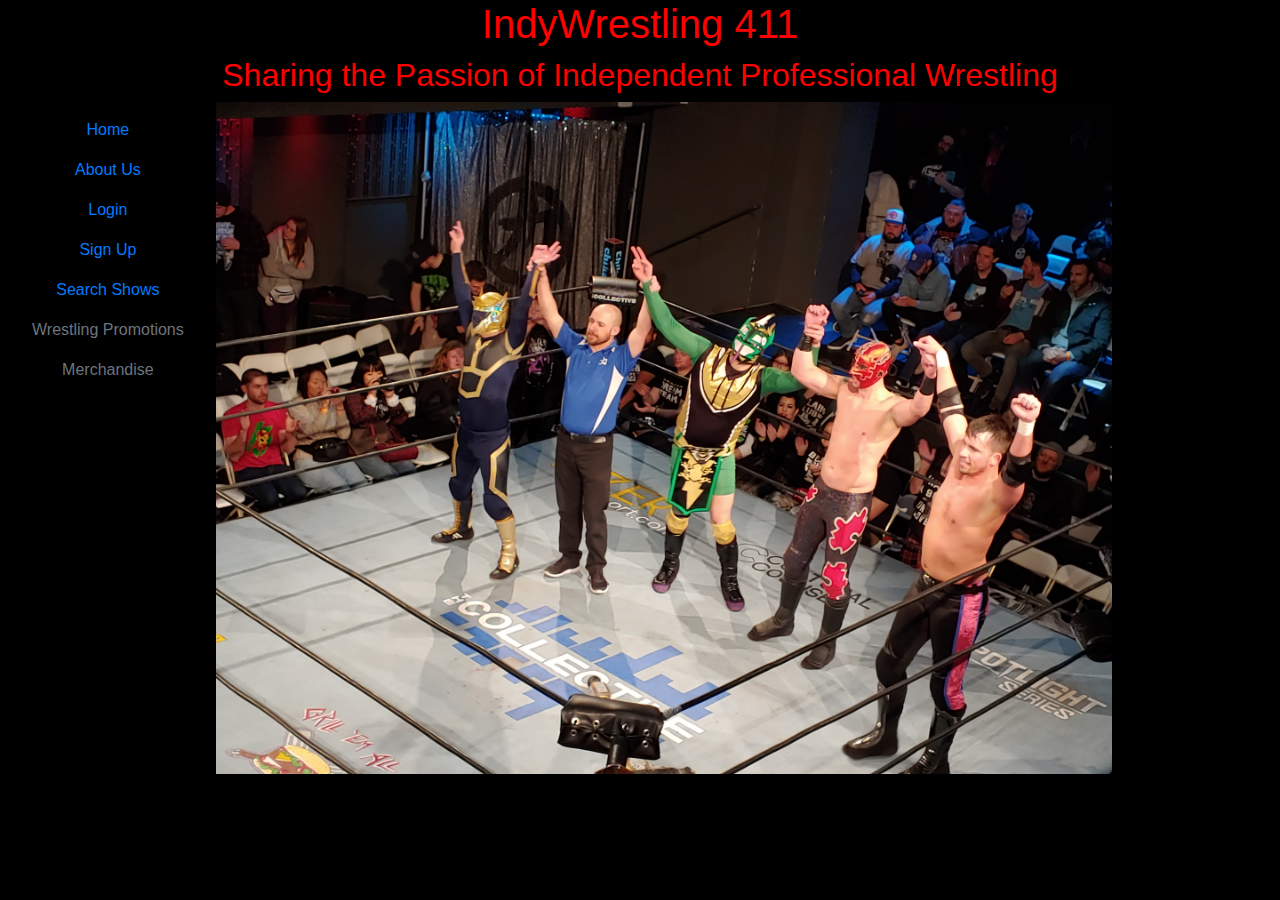
==== index.html @ b7d71aef "deploy" ====
<!doctype html>
<html lang="en">
  <head>
    <!-- Required meta tags -->
    <meta charset="utf-8">
    <meta name="viewport" content="width=device-width, initial-scale=1, shrink-to-fit=no">

    <!-- Bootstrap CSS -->
    <link rel="stylesheet" href="https://stackpath.bootstrapcdn.com/bootstrap/4.3.1/css/bootstrap.min.css" integrity="sha384-ggOyR0iXCbMQv3Xipma34MD+dH/1fQ784/j6cY/iJTQUOhcWr7x9JvoRxT2MZw1T" crossorigin="anonymous">
    <link rel="stylesheet" type="text/css" href="css/iw_styles.css">
     <title>IndyWrestling 411</title>
  </head>
<!-- header and nav bar are universal across all pages-->
  <body>
    <!--Page Header-->
    <header>
      <h1 class="banner">IndyWrestling 411</h1>
      <h2 class="banner">Sharing the Passion of Independent Professional Wrestling</h2>
    
      <!--Vertical Nav Bar-->
    <nav>
      <ul class="nav flex-column float-left navbar">
          <li class="nav-item">
            <a class="nav-link active" href="index.html">Home</a>
          </li>
          <li class="nav-item">
              <a class="nav-link" href="about.html">About Us</a>
            </li>
          <li class="nav-item">
            <a class="nav-link" href="login.html">Login</a>
          </li>
          <li class="nav-item">
            <a class="nav-link" href="register.html">Sign Up</a>
          </li>
          <li class="nav-item">
            <a class="nav-link" href="search.html">Search Shows</a>
          </li>
          <li class="nav-item">
            <a class="nav-link disabled" href="#">Wrestling Promotions</a>
          </li>
          <li class="nav-item">
            <a class="nav-link disabled" href="#">Merchandise</a>
          </li>
        </ul>
      </nav>
    </header>
    <!-- main body of page/-->
    <main>
      <div>
          <img class="home_pic" src=img/chikara_mania19.jpg alt="Chikara Match Mania Weekend 2019">
      </div>
</main>
    

    <!-- Optional JavaScript -->
    <!-- jQuery first, then Popper.js, then Bootstrap JS -->
    <script src="https://code.jquery.com/jquery-3.3.1.slim.min.js" integrity="sha384-q8i/X+965DzO0rT7abK41JStQIAqVgRVzpbzo5smXKp4YfRvH+8abtTE1Pi6jizo" crossorigin="anonymous"></script>
    <script src="https://cdnjs.cloudflare.com/ajax/libs/popper.js/1.14.7/umd/popper.min.js" integrity="sha384-UO2eT0CpHqdSJQ6hJty5KVphtPhzWj9WO1clHTMGa3JDZwrnQq4sF86dIHNDz0W1" crossorigin="anonymous"></script>
    <script src="https://stackpath.bootstrapcdn.com/bootstrap/4.3.1/js/bootstrap.min.js" integrity="sha384-JjSmVgyd0p3pXB1rRibZUAYoIIy6OrQ6VrjIEaFf/nJGzIxFDsf4x0xIM+B07jRM" crossorigin="anonymous"></script>
  </body>
</html>
---- css/iw_styles.css ----
/* body, h1, h2.banner, nav ul li a:link are for universal template for all pages */
body{
    background-color:black;
}


.banner{
    color:red;
    text-align: center;
}

/*#banner is for About page only*/

#banner{
    color:red;
}

.login{
    color:red;

}
nav, div.container{
    color:red;
}

p.about{
    color:red; 
    text-align:left;
 }

 .navbar{
    background-color:black;
 }

 nav ul li{
     color:red;
 }

 .home_pic{
    width:70%;
    height:70%;
 }


/* imgs on about page*/
 #login_pic{
     display: block;
     margin-left: auto;
     margin-right: auto;
     width:50;
     height:50;
    
 }

 #about{
    width:30%;
    height:30%;
    float:right;
    margin-left:30px;
 }


#about2{
    width:30%;
    height:30%;
   }

   #about3{
    width:35%;
    height:35%;
    float:right;
   }

#registerbtn{
    padding:20px;
}

 /* Extra small devices (phones, 600px and down) */
@media only screen and (max-width: 600px) {
    h2 .banner{
        display:none;
    }   
    .navbar{
        text-align:center;
    }
} 

/* Small devices (portrait tablets and large phones, 600px and up) */
@media only screen and (min-width: 600px){
    h2 .banner{
        display:none;
    }   
    .navbar{
        float:none;
        text-align:center;
    }
} 

/* Medium devices (landscape tablets, 768px and up) */
@media only screen and (min-width: 768px) {
    .navbar{
        float:none;
        text-align:center;
    }   
}
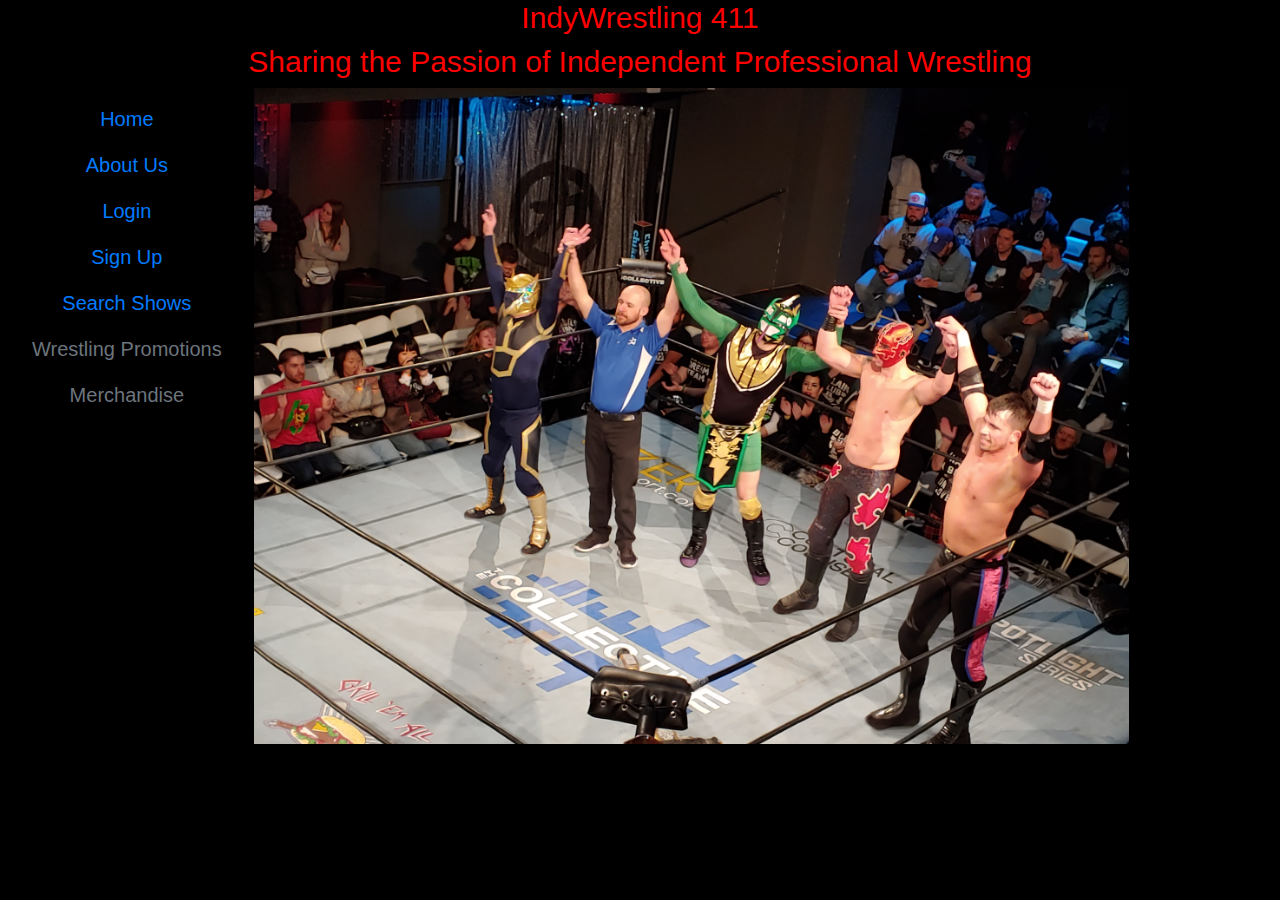
==== commit 19460115: "deploy final pages" ====
--- a/index.html
+++ b/index.html
@@ -10,15 +10,16 @@
     <link rel="stylesheet" type="text/css" href="css/iw_styles.css">
      <title>IndyWrestling 411</title>
   </head>
-<!-- header and nav bar are universal across all pages-->
+
   <body>
     <!--Page Header-->
     <header>
+      <!-- header and nav bar are universal across all pages-->
       <h1 class="banner">IndyWrestling 411</h1>
       <h2 class="banner">Sharing the Passion of Independent Professional Wrestling</h2>
     
       <!--Vertical Nav Bar-->
-    <nav>
+    <nav class="navigation">
       <ul class="nav flex-column float-left navbar">
           <li class="nav-item">
             <a class="nav-link active" href="index.html">Home</a>
@@ -44,10 +45,10 @@
         </ul>
       </nav>
     </header>
-    <!-- main body of page/-->
+    <!-- main body of page/ this contains a picture of wrestling to grab the consumer's attention-->
     <main>
-      <div>
-          <img class="home_pic" src=img/chikara_mania19.jpg alt="Chikara Match Mania Weekend 2019">
+      <div class="container-fluid ">
+          <img class="home_pic" src=img/chikara_mania19.jpg alt="Chikara Pro Match during Wrestlemania Weekend 2019">
       </div>
 </main>
     
--- a/css/iw_styles.css
+++ b/css/iw_styles.css
@@ -2,7 +2,6 @@
 body{
     background-color:black;
 }
-
 
 .banner{
     color:red;
@@ -14,12 +13,19 @@
 #banner{
     color:red;
 }
-
+/* this is for main heading on login, register, and results pages*/
 .login{
     color:red;
+}
 
+.custom_form{
+    color:red;
+    width: 200px;
 }
-nav, div.container{
+
+/*changes font color in form on login, register and search pages*/
+
+div.container {
     color:red;
 }
 
@@ -32,10 +38,23 @@
     background-color:black;
  }
 
- nav ul li{
+/* this is for the search page*/
+div#dates, div#location, div#miles{
+    color:red;
+}
+
+
+
+ /*this is for the results page*/
+ .results{
+     color:red;
+     text-align:left;
+ }
+ .table{
      color:red;
  }
-
+ 
+ /*image on home page*/
  .home_pic{
     width:70%;
     height:70%;
@@ -43,14 +62,6 @@
 
 
 /* imgs on about page*/
- #login_pic{
-     display: block;
-     margin-left: auto;
-     margin-right: auto;
-     width:50;
-     height:50;
-    
- }
 
  #about{
     width:30%;
@@ -65,7 +76,7 @@
     height:30%;
    }
 
-   #about3{
+#about3{
     width:35%;
     height:35%;
     float:right;
@@ -73,34 +84,84 @@
 
 #registerbtn{
     padding:20px;
-}
+    }
+/* table styling*/
+.results{
+    color:red;
+  }
+
 
  /* Extra small devices (phones, 600px and down) */
 @media only screen and (max-width: 600px) {
-    h2 .banner{
+   
+    h1.banner{
+        font-size:20px;
+    }
+
+    h2.banner{
         display:none;
     }   
-    .navbar{
-        text-align:center;
+    
+    h2#banner{
+        font-size:20px;
     }
-} 
+    .navigation{
+        font-size:10px;    
+    }
+
+    .home_pic{
+        width:50%;
+        height:50%;
+     }
+
+    .login{
+        font-size:15px;
+    }
+
+    .results{
+        font-size:10px;
+    }
+
+    .table{
+        font-size:10px;
+    }
+}
 
 /* Small devices (portrait tablets and large phones, 600px and up) */
 @media only screen and (min-width: 600px){
-    h2 .banner{
-        display:none;
+    
+    h1.banner{
+        font-size:30px;
+    }
+    
+    h2.banner{
+        font-size:20px;
     }   
-    .navbar{
-        float:none;
-        text-align:center;
+
+    h2#banner{
+        font-size:20px;
+    }
+
+    .navigation{
+        font-size:10px;
     }
 } 
 
 /* Medium devices (landscape tablets, 768px and up) */
 @media only screen and (min-width: 768px) {
-    .navbar{
-        float:none;
-        text-align:center;
+    h1.banner{
+        font-size:30px;
+    }
+    h2.banner{
+        font-size:30px;
     }   
+    
+    h2#banner{
+        font-size:20px;
+    }
+    .navigation{
+        font-size:20px;
+    }
+
 } 
 
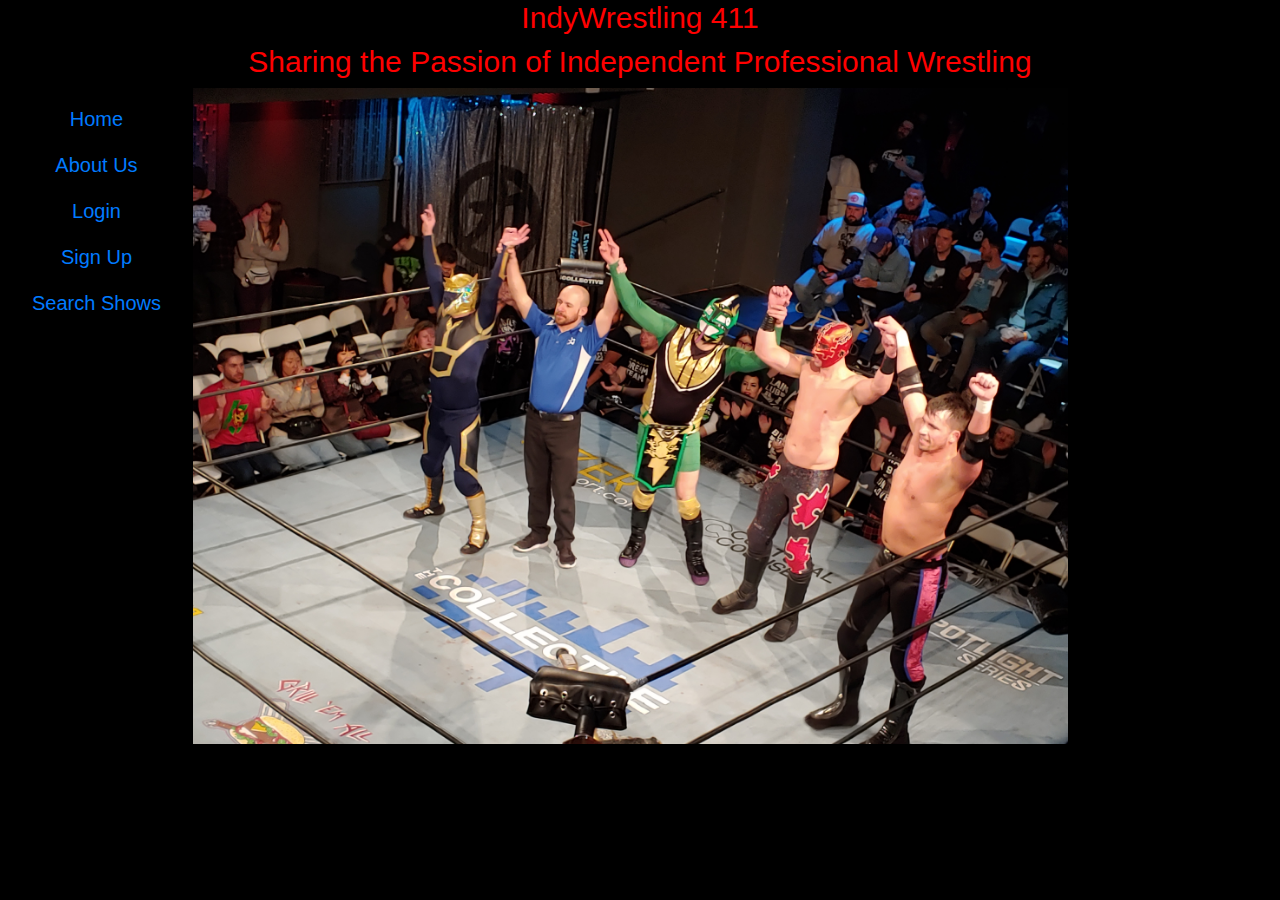
==== commit 75cd9e18: "corrections based on feedback" ====
--- a/index.html
+++ b/index.html
@@ -17,7 +17,7 @@
       <!-- header and nav bar are universal across all pages-->
       <h1 class="banner">IndyWrestling 411</h1>
       <h2 class="banner">Sharing the Passion of Independent Professional Wrestling</h2>
-    
+    </header>
       <!--Vertical Nav Bar-->
     <nav class="navigation">
       <ul class="nav flex-column float-left navbar">
@@ -36,15 +36,9 @@
           <li class="nav-item">
             <a class="nav-link" href="search.html">Search Shows</a>
           </li>
-          <li class="nav-item">
-            <a class="nav-link disabled" href="#">Wrestling Promotions</a>
-          </li>
-          <li class="nav-item">
-            <a class="nav-link disabled" href="#">Merchandise</a>
-          </li>
         </ul>
       </nav>
-    </header>
+  
     <!-- main body of page/ this contains a picture of wrestling to grab the consumer's attention-->
     <main>
       <div class="container-fluid ">
--- a/css/iw_styles.css
+++ b/css/iw_styles.css
@@ -18,6 +18,12 @@
     color:red;
 }
 
+/* this is for the headings on search page*/
+.search{
+    color:red;
+    font-size:20px;
+}
+
 .custom_form{
     color:red;
     width: 200px;
@@ -29,6 +35,10 @@
     color:red;
 }
 
+h5.container{
+    color:red;
+    text-align:center;
+}
 p.about{
     color:red; 
     text-align:left;
@@ -49,6 +59,7 @@
  .results{
      color:red;
      text-align:left;
+     font-size:20px;
  }
  .table{
      color:red;
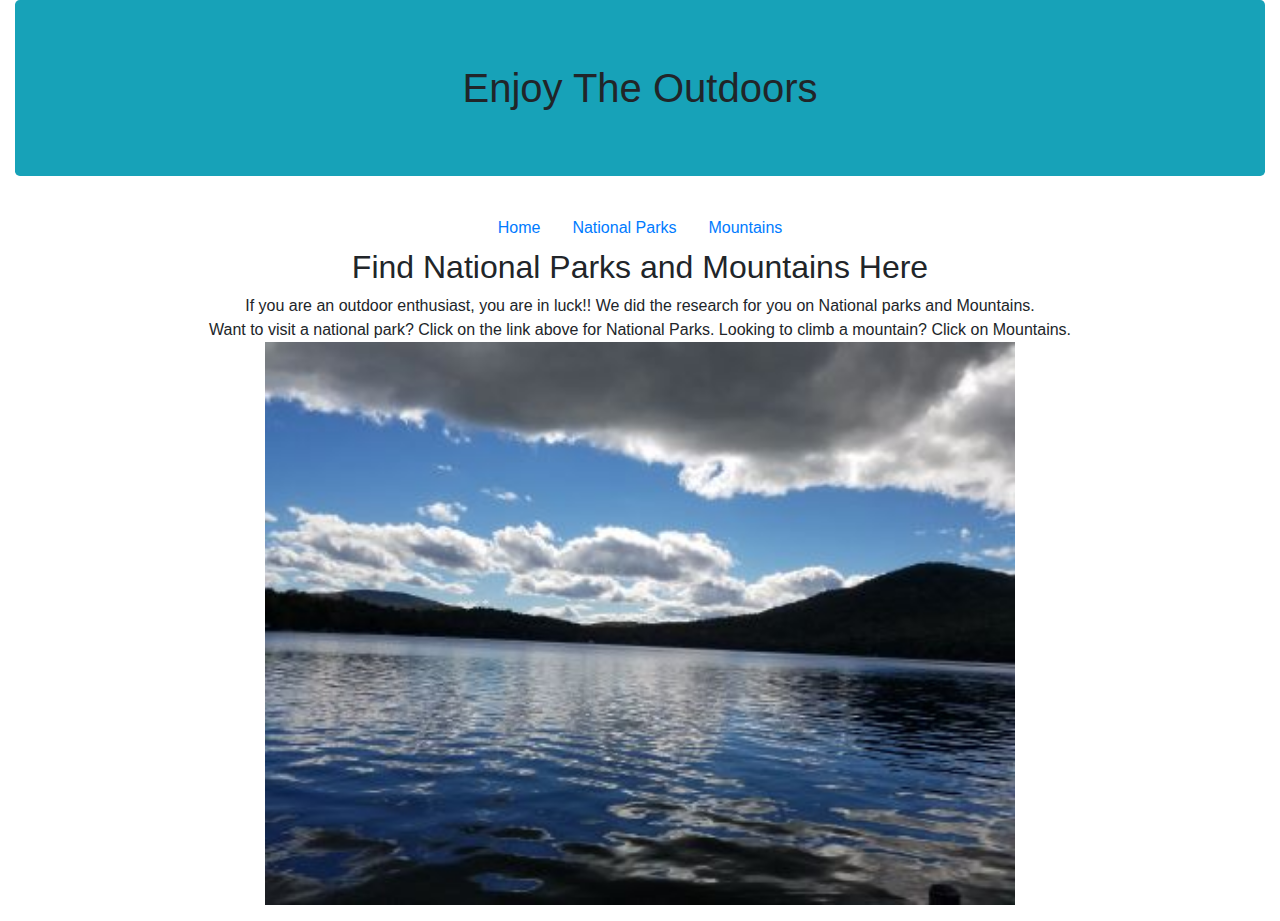
==== commit 1567fe98: "added project3" ====
--- a/index.html
+++ b/index.html
@@ -7,49 +7,47 @@
 
     <!-- Bootstrap CSS -->
     <link rel="stylesheet" href="https://stackpath.bootstrapcdn.com/bootstrap/4.3.1/css/bootstrap.min.css" integrity="sha384-ggOyR0iXCbMQv3Xipma34MD+dH/1fQ784/j6cY/iJTQUOhcWr7x9JvoRxT2MZw1T" crossorigin="anonymous">
-    <link rel="stylesheet" type="text/css" href="css/iw_styles.css">
-     <title>IndyWrestling 411</title>
+    <link rel="stylesheet" href="css/index.css">
+    <title>EnjoyTheOutdoors</title>
   </head>
 
-  <body>
-    <!--Page Header-->
-    <header>
-      <!-- header and nav bar are universal across all pages-->
-      <h1 class="banner">IndyWrestling 411</h1>
-      <h2 class="banner">Sharing the Passion of Independent Professional Wrestling</h2>
-    </header>
-      <!--Vertical Nav Bar-->
-    <nav class="navigation">
-      <ul class="nav flex-column float-left navbar">
-          <li class="nav-item">
-            <a class="nav-link active" href="index.html">Home</a>
-          </li>
-          <li class="nav-item">
-              <a class="nav-link" href="about.html">About Us</a>
+ <body class="container-fluid">
+    <h1 class="jumbotron text-center bg-info">Enjoy The Outdoors</h1>
+<!-- this it is the navigation bar for the page-->
+<nav>
+    <ul class="nav justify-content-center" id="navigation">
+            <li class="nav-item">
+              <a class="nav-link active" href="index.html">Home</a>
             </li>
-          <li class="nav-item">
-            <a class="nav-link" href="login.html">Login</a>
-          </li>
-          <li class="nav-item">
-            <a class="nav-link" href="register.html">Sign Up</a>
-          </li>
-          <li class="nav-item">
-            <a class="nav-link" href="search.html">Search Shows</a>
-          </li>
-        </ul>
-      </nav>
-  
-    <!-- main body of page/ this contains a picture of wrestling to grab the consumer's attention-->
-    <main>
-      <div class="container-fluid ">
-          <img class="home_pic" src=img/chikara_mania19.jpg alt="Chikara Pro Match during Wrestlemania Weekend 2019">
-      </div>
+            <li class="nav-item">
+              <a class="nav-link" href="parks.html">National Parks</a>
+            </li>
+            <li class="nav-item">
+              <a class="nav-link" href="mountains.html">Mountains</a>
+            </li>
+    </ul>
+</nav>
+
+<main>
+        <div class="row text-center">
+          <div class="col">
+            <article>
+              <h2 class="search">Find National Parks and Mountains Here</h2>
+              <p> If you are an outdoor enthusiast, you are in luck!! We did the research for you on National parks and Mountains. <br />Want to visit a national park? 
+              Click on the link above for National Parks.  Looking to climb a mountain? Click on Mountains.   <img id="lake1" src="images/harveylake1.jpg" alt="Harvey Lake, Barnet,VT"></p>
+            </article>
+          </div>
+        </div>
+    
+   
 </main>
-    
+
+
+
 
     <!-- Optional JavaScript -->
     <!-- jQuery first, then Popper.js, then Bootstrap JS -->
-    <script src="https://code.jquery.com/jquery-3.3.1.slim.min.js" integrity="sha384-q8i/X+965DzO0rT7abK41JStQIAqVgRVzpbzo5smXKp4YfRvH+8abtTE1Pi6jizo" crossorigin="anonymous"></script>
+    <script src="https://code.jquery.com/jquery-3.3.1.min.js"></script> 
     <script src="https://cdnjs.cloudflare.com/ajax/libs/popper.js/1.14.7/umd/popper.min.js" integrity="sha384-UO2eT0CpHqdSJQ6hJty5KVphtPhzWj9WO1clHTMGa3JDZwrnQq4sF86dIHNDz0W1" crossorigin="anonymous"></script>
     <script src="https://stackpath.bootstrapcdn.com/bootstrap/4.3.1/js/bootstrap.min.js" integrity="sha384-JjSmVgyd0p3pXB1rRibZUAYoIIy6OrQ6VrjIEaFf/nJGzIxFDsf4x0xIM+B07jRM" crossorigin="anonymous"></script>
   </body>
--- a/css/index.css
+++ b/css/index.css
@@ -0,0 +1,3 @@
+#lake1{
+    width:60%;
+}